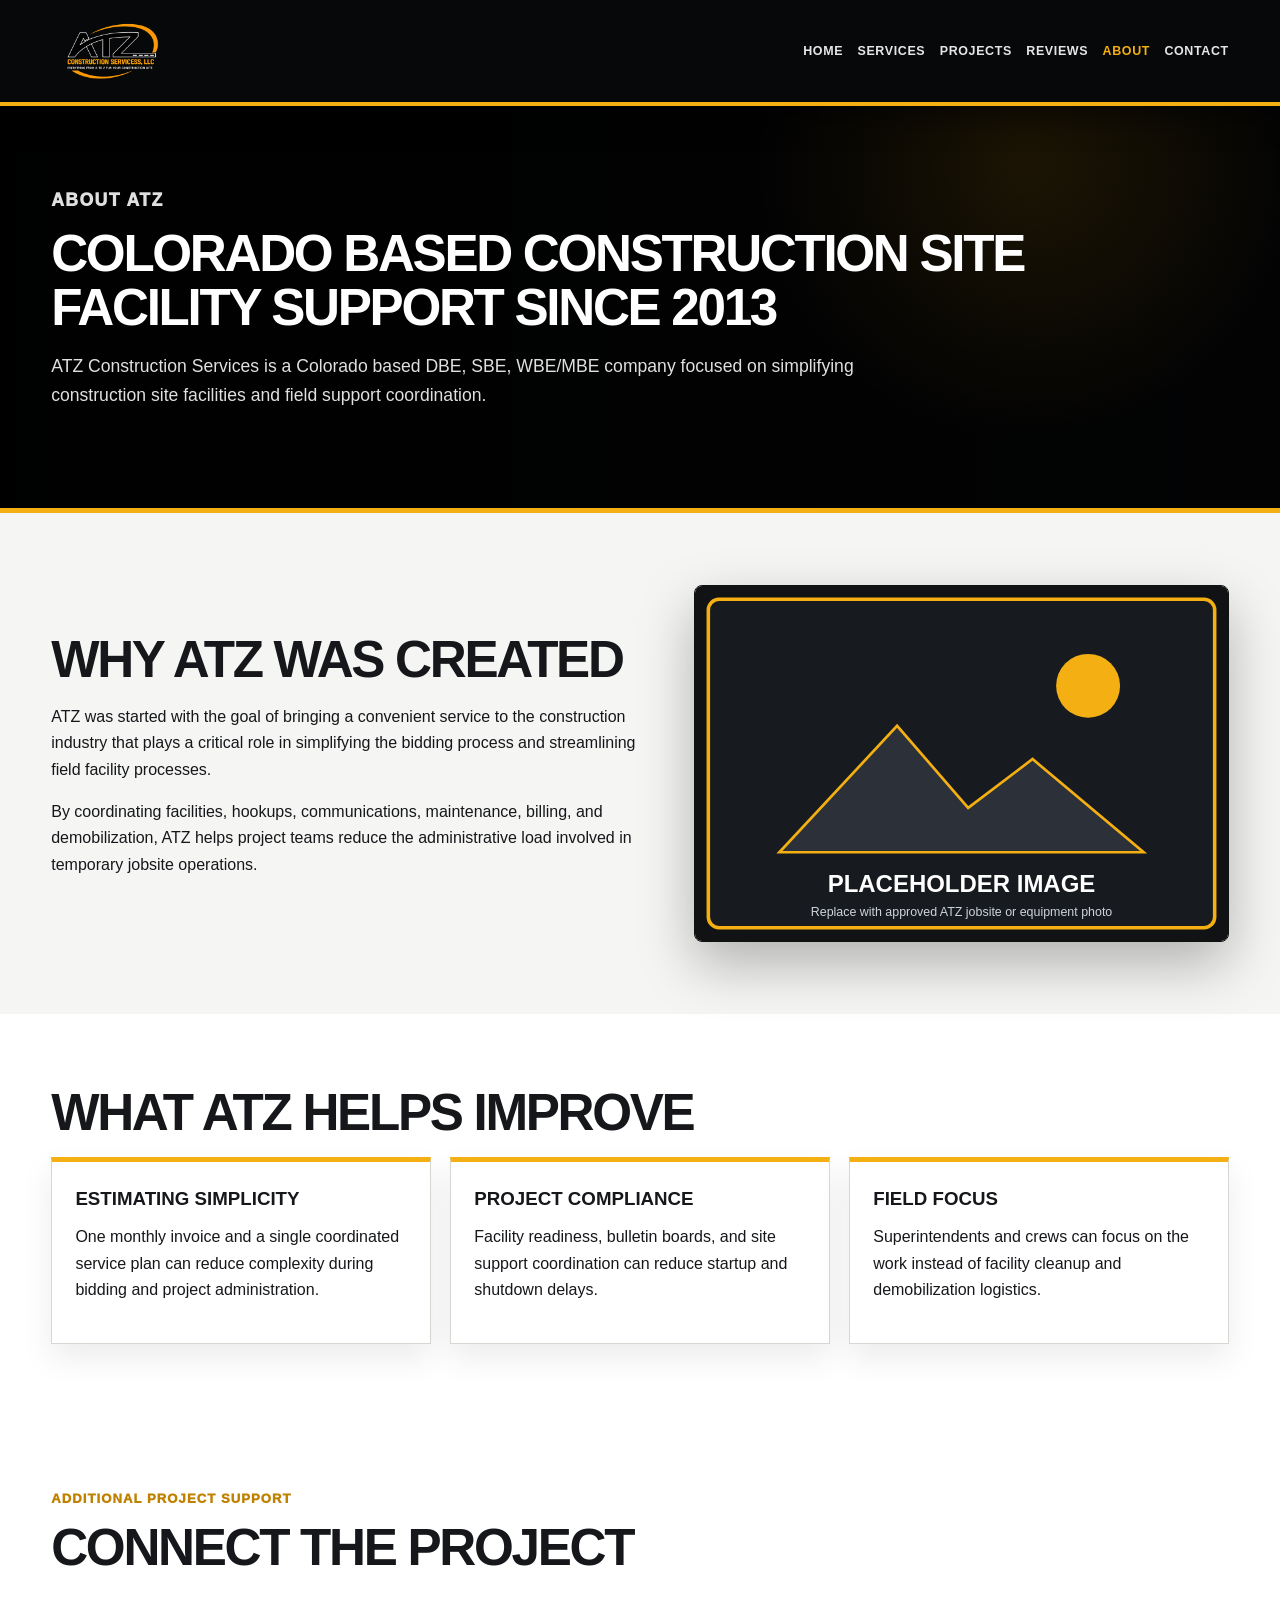
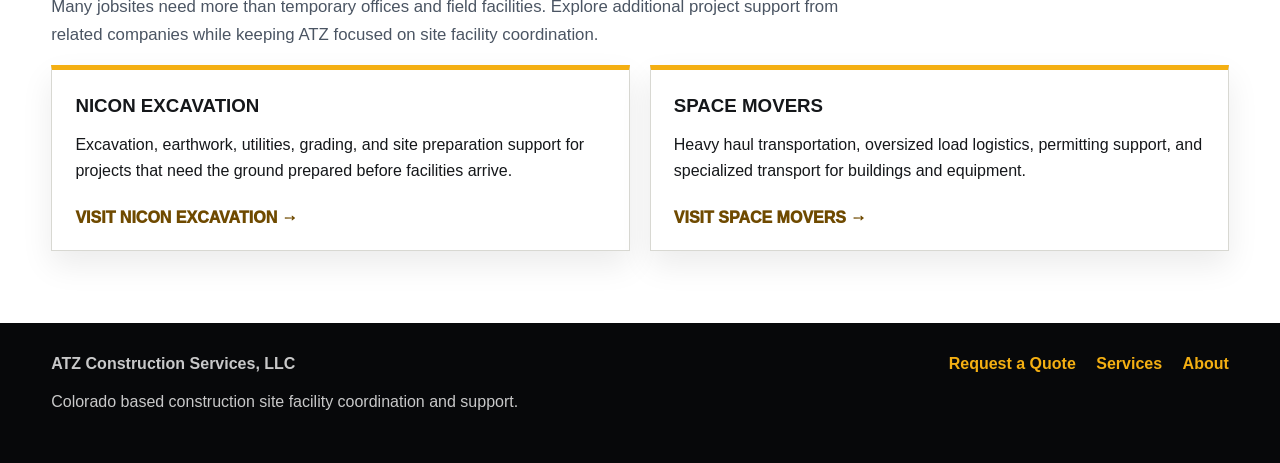
==== atz-about.html @ f984557d "Add files via upload" ====
<!DOCTYPE html>
<html lang="en">
<head>
  <meta charset="UTF-8">
  <meta name="viewport" content="width=device-width, initial-scale=1.0">
  <title>About ATZ Construction Services | Colorado DBE SBE WBE/MBE Company</title>
  <meta name="description" content="Learn about ATZ Construction Services, a Colorado based DBE, SBE, WBE/MBE company providing construction site facility coordination since 2013.">
  <meta name="robots" content="index, follow">
  <meta name="theme-color" content="#07080a">
  <link rel="stylesheet" href="css/styles.css">
</head>
<body>
<a class="skip-link" href="#main-content">Skip to main content</a>

<header class="site-header" role="banner">
  <a class="logo-link" href="atz.html" aria-label="ATZ Construction Services home">
    <img class="header-logo" src="assets/atz-logo.png" alt="ATZ Construction Services logo">
  </a>
  <button class="menu-toggle" type="button" aria-label="Open navigation menu" aria-controls="primary-navigation" aria-expanded="false">☰</button>
  <nav id="primary-navigation" class="main-nav" aria-label="ATZ Construction Services primary navigation">
        <a href="atz.html">Home</a>
        <a href="atz-services.html">Services</a>
        <a href="atz-projects.html">Projects</a>
        <a href="atz-reviews.html">Reviews</a>
        <a href="atz-about.html" aria-current="page">About</a>
        <a href="atz-contact.html">Contact</a>
  </nav>
</header>

<main id="main-content" tabindex="-1">

<section class="page-hero" aria-labelledby="about-heading">
  <div class="section-inner">
    <p class="eyebrow">About ATZ</p>
    <h1 id="about-heading">Colorado Based Construction Site Facility Support Since 2013</h1>
    <p>ATZ Construction Services is a Colorado based DBE, SBE, WBE/MBE company focused on simplifying construction site facilities and field support coordination.</p>
  </div>
</section>
<section class="split-section">
  <div class="split-copy">
    <h2>Why ATZ Was Created</h2>
    <p>ATZ was started with the goal of bringing a convenient service to the construction industry that plays a critical role in simplifying the bidding process and streamlining field facility processes.</p>
    <p>By coordinating facilities, hookups, communications, maintenance, billing, and demobilization, ATZ helps project teams reduce the administrative load involved in temporary jobsite operations.</p>
  </div>
  <div class="image-panel"><img src="assets/placeholder-image.svg" alt="Placeholder for future ATZ team or jobsite photo."></div>
</section>
<section class="value-section">
  <div class="section-inner">
    <h2>What ATZ Helps Improve</h2>
    <div class="value-grid">
      <article class="value-card"><h3>Estimating Simplicity</h3><p>One monthly invoice and a single coordinated service plan can reduce complexity during bidding and project administration.</p></article>
      <article class="value-card"><h3>Project Compliance</h3><p>Facility readiness, bulletin boards, and site support coordination can reduce startup and shutdown delays.</p></article>
      <article class="value-card"><h3>Field Focus</h3><p>Superintendents and crews can focus on the work instead of facility cleanup and demobilization logistics.</p></article>
    </div>
  </div>
</section>

<section class="connect-project" aria-labelledby="connect-project-heading">
  <div class="section-inner">
    <p class="eyebrow dark">Additional Project Support</p>
    <h2 id="connect-project-heading">Connect the Project</h2>
    <p class="section-lead">Many jobsites need more than temporary offices and field facilities. Explore additional project support from related companies while keeping ATZ focused on site facility coordination.</p>

    <div class="connect-grid">
      <article class="connect-card">
        <h3>Nicon Excavation</h3>
        <p>Excavation, earthwork, utilities, grading, and site preparation support for projects that need the ground prepared before facilities arrive.</p>
        <a href="https://www.niconexc.com/" target="_blank" rel="noopener noreferrer">Visit Nicon Excavation →</a>
      </article>

      <article class="connect-card">
        <h3>Space Movers</h3>
        <p>Heavy haul transportation, oversized load logistics, permitting support, and specialized transport for buildings and equipment.</p>
        <a href="https://spacemoverstrucking.com/" target="_blank" rel="noopener noreferrer">Visit Space Movers →</a>
      </article>
    </div>
  </div>
</section>


</main>

<footer class="footer" role="contentinfo">
  <div class="footer-inner">
    <div>
      <strong>ATZ Construction Services, LLC</strong>
      <p>Colorado based construction site facility coordination and support.</p>
    </div>
    <div class="footer-links">
      <a href="atz-contact.html">Request a Quote</a>
      <a href="atz-services.html">Services</a>
      <a href="atz-about.html">About</a>
    </div>
  </div>
</footer>

<script src="js/main.js"></script>
</body>
</html>
---- css/styles.css ----
:root{--black:#07080a;--charcoal:#111418;--charcoal2:#1b2028;--white:#fff;--paper:#f5f5f3;--gold:#f4af12;--goldDark:#bf8200;--text:#15171a;--muted:#4b5563;--line:#d8d8d2;--focus:#00d9ff;--shadow:0 22px 55px rgba(0,0,0,.28)}
*{box-sizing:border-box}html{scroll-behavior:smooth}body{margin:0;font-family:Arial,Helvetica,sans-serif;background:var(--paper);color:var(--text)}a{color:inherit;text-decoration:none}img{display:block;max-width:100%}p{line-height:1.65}.skip-link{position:absolute;top:-120px;left:1rem;z-index:9999;background:var(--focus);color:#001014;padding:.85rem 1rem;border-radius:4px;font-weight:900}.skip-link:focus{top:1rem}a:focus-visible,button:focus-visible,input:focus-visible,textarea:focus-visible{outline:4px solid var(--focus);outline-offset:4px}
.site-header{position:sticky;top:0;z-index:100;min-height:96px;padding:.75rem 4vw;display:flex;align-items:center;justify-content:space-between;background:var(--black);border-bottom:4px solid var(--gold);box-shadow:0 12px 28px rgba(0,0,0,.45)}.logo-link{display:flex;align-items:center;min-width:280px}.header-logo{width:auto;max-width:360px;max-height:78px;object-fit:contain}.main-nav{display:flex;align-items:center;gap:.9rem;color:white;font-size:.78rem;font-weight:900;text-transform:uppercase;letter-spacing:.05em}.main-nav a{color:rgba(255,255,255,.9);min-height:44px;display:inline-flex;align-items:center}.main-nav a:hover,.main-nav a[aria-current=page]{color:var(--gold)}.menu-toggle{display:none;min-width:48px;min-height:48px;border:2px solid rgba(255,255,255,.35);border-radius:4px;background:transparent;color:white;font-size:2rem;cursor:pointer}
.hero{position:relative;padding:4.25rem 0;color:white;overflow:hidden;background:linear-gradient(135deg,var(--black),var(--charcoal2));border-bottom:5px solid var(--gold)}.hero::after{content:"";position:absolute;inset:0;background:radial-gradient(circle at 26% 18%,rgba(244,175,18,.22),transparent 28%),radial-gradient(circle at 84% 85%,rgba(244,175,18,.18),transparent 24%);pointer-events:none}.hero-content{position:relative;z-index:2;width:min(1180px,92vw);margin:0 auto;display:grid;grid-template-columns:1fr .88fr;gap:3rem;align-items:center;text-align:left}.hero-logo{width:min(440px,100%);margin-bottom:1rem;filter:drop-shadow(0 18px 20px rgba(0,0,0,.55))}.hero-image-panel{overflow:hidden;border:1px solid rgba(255,255,255,.22);border-top:5px solid var(--gold);border-radius:10px;box-shadow:var(--shadow);background:#111}.hero-image-panel img{width:100%;height:100%;min-height:390px;object-fit:cover}.eyebrow{margin:0 0 .75rem;color:var(--gold);font-weight:950;letter-spacing:.08em;text-transform:uppercase;font-size:.82rem}.eyebrow.dark{color:var(--goldDark)}h1,h2,h3{line-height:1.05}.hero h1{max-width:740px;margin:0;font-size:clamp(2.45rem,5.3vw,5.4rem);text-transform:uppercase;letter-spacing:-.065em}.hero-text{max-width:720px;color:rgba(255,255,255,.92);font-size:clamp(1.02rem,1.3vw,1.18rem);font-weight:700}.button-row,.center-action{display:flex;gap:1rem;flex-wrap:wrap;margin-top:1.4rem}.center-action{justify-content:center}.btn{min-height:48px;padding:.9rem 1.25rem;display:inline-flex;align-items:center;justify-content:center;border-radius:4px;font-size:.82rem;font-weight:950;text-transform:uppercase;letter-spacing:.04em}.btn-gold{background:var(--gold);color:#111}.btn-dark{background:var(--black);color:white}.btn-outline{border:2px solid white;color:white}
.section-inner,.split-section{width:min(1180px,92vw);margin:0 auto}.value-section,.services-preview,.content-section,.connect-project{padding:4.5rem 0;background:var(--white)}.value-section h2,.services-preview h2,.split-copy h2,.page-hero h1,.connect-project h2{margin:0 0 1.1rem;font-size:clamp(2rem,4vw,4.2rem);text-transform:uppercase;letter-spacing:-.045em}.section-lead{max-width:820px;color:var(--muted);font-size:1.05rem}.value-grid,.card-grid,.service-detail-grid,.gallery-grid,.testimonial-grid,.connect-grid{display:grid;gap:1.2rem}.value-grid,.card-grid,.gallery-grid,.testimonial-grid{grid-template-columns:repeat(3,1fr)}.service-detail-grid,.connect-grid{grid-template-columns:repeat(2,1fr)}.value-card,.card,.service-detail,.gallery-card,.testimonial,.connect-card{padding:1.45rem;border:1px solid var(--line);border-top:5px solid var(--gold);background:#fff;box-shadow:0 14px 30px rgba(0,0,0,.08)}.value-card span{color:var(--goldDark);font-size:2.2rem;font-weight:950}.value-card h3,.card h3,.service-detail h2,.gallery-card h2,.connect-card h3{margin:.2rem 0 .5rem;text-transform:uppercase}.connect-card a{display:inline-block;margin-top:.5rem;color:#6f4a00;font-weight:950;text-transform:uppercase}.connect-card a:hover{text-decoration:underline}.split-section{padding:4.5rem 0;display:grid;grid-template-columns:1fr .9fr;gap:3rem;align-items:center}.image-panel{overflow:hidden;border-radius:8px;border:1px solid #111;box-shadow:var(--shadow)}.image-panel img{width:100%;height:100%;min-height:340px;object-fit:cover}
.page-hero{padding:5rem 0;color:white;background:linear-gradient(90deg,rgba(0,0,0,.94),rgba(0,0,0,.62)),radial-gradient(circle at 80% 15%,rgba(244,175,18,.34),transparent 25%),var(--black);border-bottom:5px solid var(--gold)}.page-hero p{max-width:820px;color:rgba(255,255,255,.88);font-size:1.1rem}.narrow{max-width:850px}.cta-band{padding:4rem 5vw;text-align:center;color:white;background:linear-gradient(135deg,var(--black),var(--charcoal2));border-top:5px solid var(--gold)}.cta-band h2{margin:0 0 .5rem;font-size:clamp(2rem,4vw,4rem);text-transform:uppercase;letter-spacing:-.05em}.cta-band p{max-width:760px;margin:0 auto 1rem;color:rgba(255,255,255,.82)}.gallery-card img{width:100%;aspect-ratio:4/3;object-fit:cover}.testimonial p{font-size:1.1rem;font-weight:700}
.quote-form{padding:2rem;background:white;border:1px solid var(--line);border-top:6px solid var(--gold);box-shadow:0 14px 30px rgba(0,0,0,.08)}.form-grid{display:grid;grid-template-columns:repeat(2,1fr);gap:1rem}.form-field{display:grid;gap:.35rem;margin-bottom:1rem}label,legend{font-weight:900}input,textarea{width:100%;min-height:46px;padding:.75rem;border:2px solid #aeb4bd;border-radius:4px;font:inherit}fieldset{margin:1rem 0;padding:1rem;display:grid;gap:.65rem;border:2px solid #aeb4bd}.form-note{color:var(--muted);font-size:.92rem}.footer{padding:2rem 4vw;color:rgba(255,255,255,.78);background:var(--black)}.footer-inner{width:min(1180px,92vw);margin:0 auto;display:flex;justify-content:space-between;gap:2rem}.footer a{display:inline-block;margin-left:1rem;color:var(--gold);font-weight:900}
@media(max-width:950px){.site-header{min-height:84px}.header-logo{max-width:260px;max-height:62px}.menu-toggle{display:block}.main-nav{position:absolute;top:84px;left:0;right:0;display:none;flex-direction:column;align-items:stretch;gap:0;background:var(--black);border-bottom:4px solid var(--gold)}.main-nav.open{display:flex}.main-nav a{padding:1rem 5vw;border-top:1px solid rgba(255,255,255,.12)}.hero{padding:3.25rem 0}.hero-content{grid-template-columns:1fr;gap:2rem}.hero-image-panel img{min-height:320px}.value-grid,.card-grid,.service-detail-grid,.gallery-grid,.testimonial-grid,.split-section,.form-grid,.connect-grid{grid-template-columns:1fr}.footer-inner{flex-direction:column}.footer a{margin-left:0;margin-right:1rem}}@media(max-width:540px){.logo-link{min-width:0}.header-logo{max-width:215px}.hero{padding:2.5rem 0}.hero h1{font-size:2.55rem}.hero-image-panel img{min-height:240px}.btn{width:100%}}@media(prefers-reduced-motion:reduce){html{scroll-behavior:auto}*,*::before,*::after{animation-duration:.001ms!important;transition-duration:.001ms!important}}
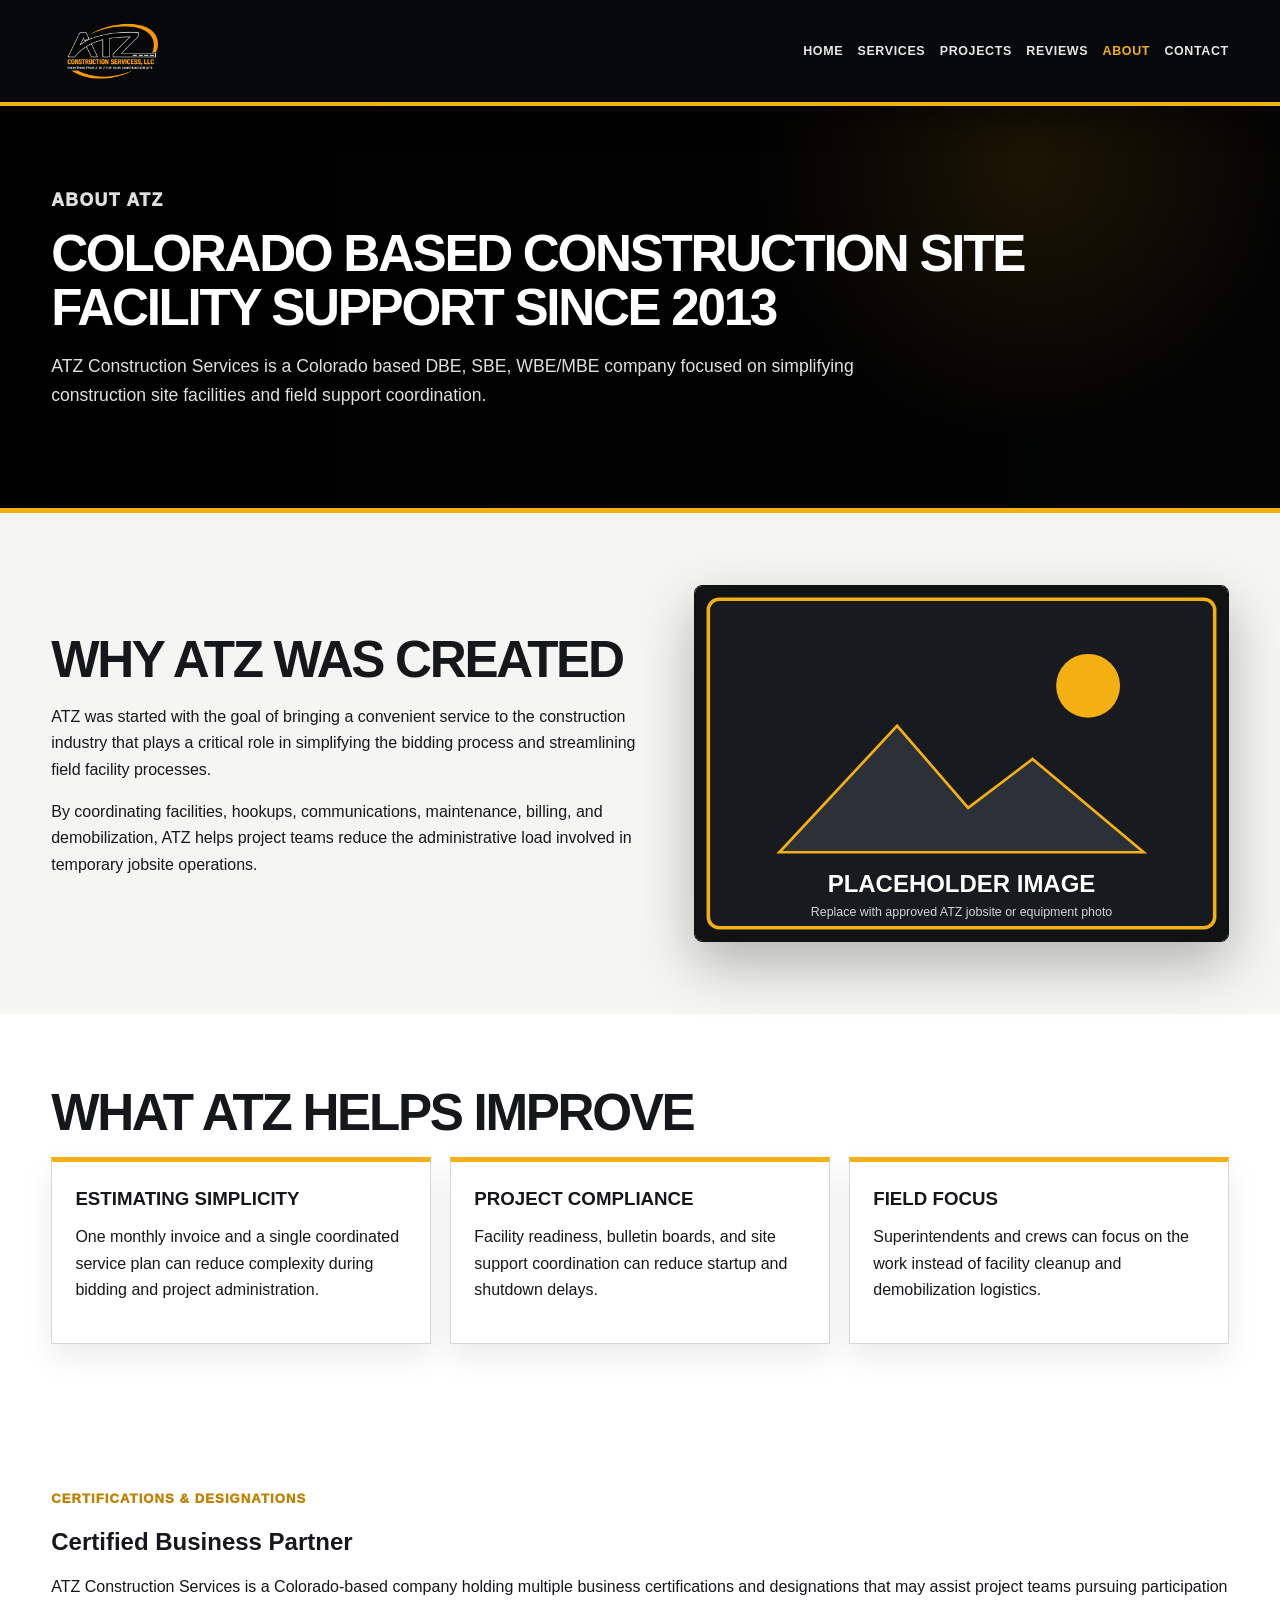
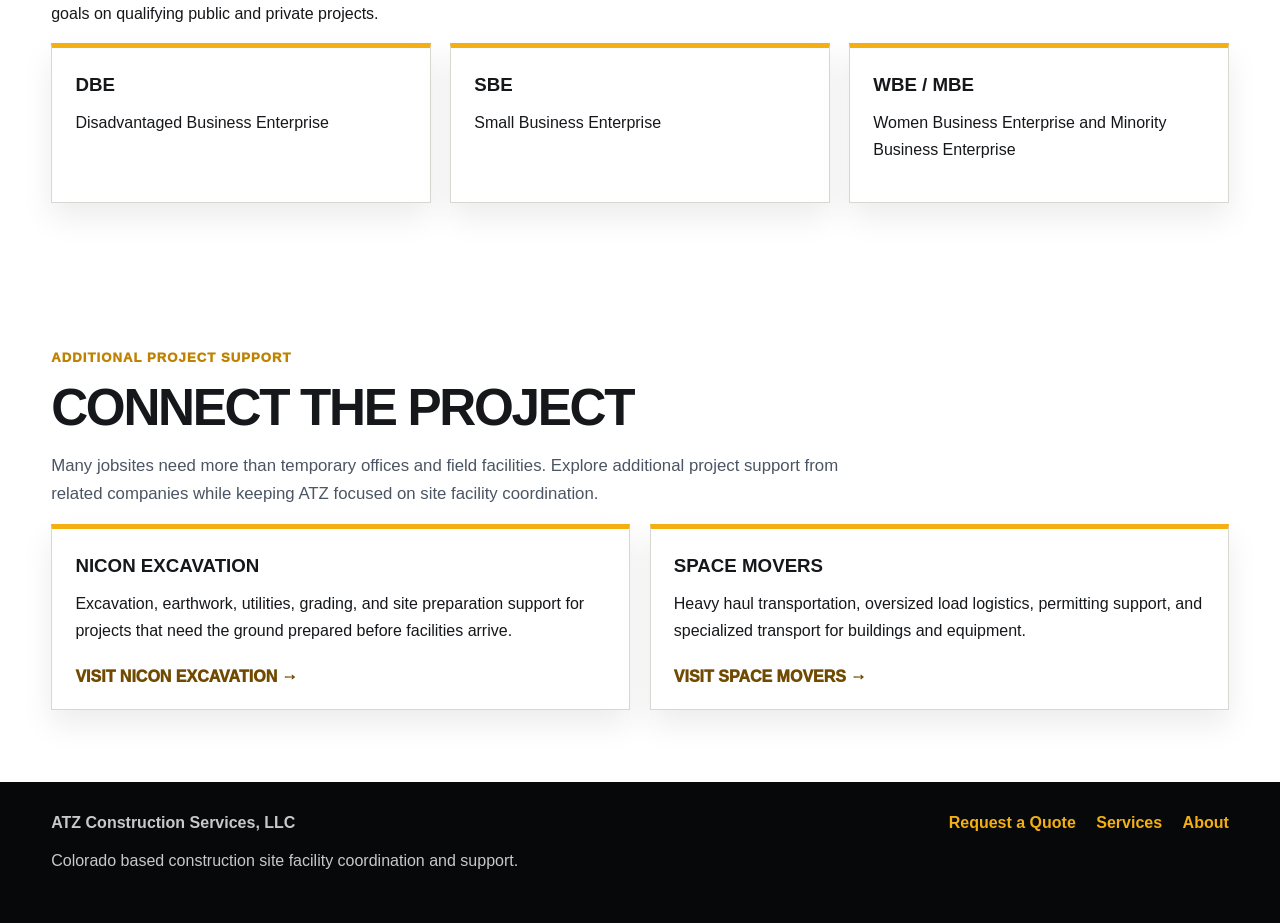
==== commit 1a6f7fcf: "Update atz-about.html" ====
--- a/atz-about.html
+++ b/atz-about.html
@@ -18,7 +18,7 @@
   </a>
   <button class="menu-toggle" type="button" aria-label="Open navigation menu" aria-controls="primary-navigation" aria-expanded="false">☰</button>
   <nav id="primary-navigation" class="main-nav" aria-label="ATZ Construction Services primary navigation">
-        <a href="atz.html">Home</a>
+        <a href="index.html">Home</a>
         <a href="atz-services.html">Services</a>
         <a href="atz-projects.html">Projects</a>
         <a href="atz-reviews.html">Reviews</a>
@@ -54,7 +54,45 @@
     </div>
   </div>
 </section>
-
+<section class="content-section"
+         aria-labelledby="certifications-heading">
+    <div class="section-inner">
+        <p class="eyebrow dark">
+            Certifications & Designations
+        </p>
+        <h2 id="certifications-heading">
+            Certified Business Partner
+        </h2>
+        <p>
+            ATZ Construction Services is a Colorado-based company
+            holding multiple business certifications and designations
+            that may assist project teams pursuing participation goals
+            on qualifying public and private projects.
+        </p>
+        <div class="value-grid">
+            <article class="value-card">
+                <h3>DBE</h3>
+                <p>
+                    Disadvantaged Business Enterprise
+                </p>
+            </article>
+            <article class="value-card">
+                <h3>SBE</h3>
+                <p>
+                    Small Business Enterprise
+                </p>
+            </article>
+            <article class="value-card">
+                <h3>WBE / MBE</h3>
+                <p>
+                    Women Business Enterprise and
+                    Minority Business Enterprise
+                </p>
+            </article>
+        </div>
+    </div>
+</section>
+  
 <section class="connect-project" aria-labelledby="connect-project-heading">
   <div class="section-inner">
     <p class="eyebrow dark">Additional Project Support</p>
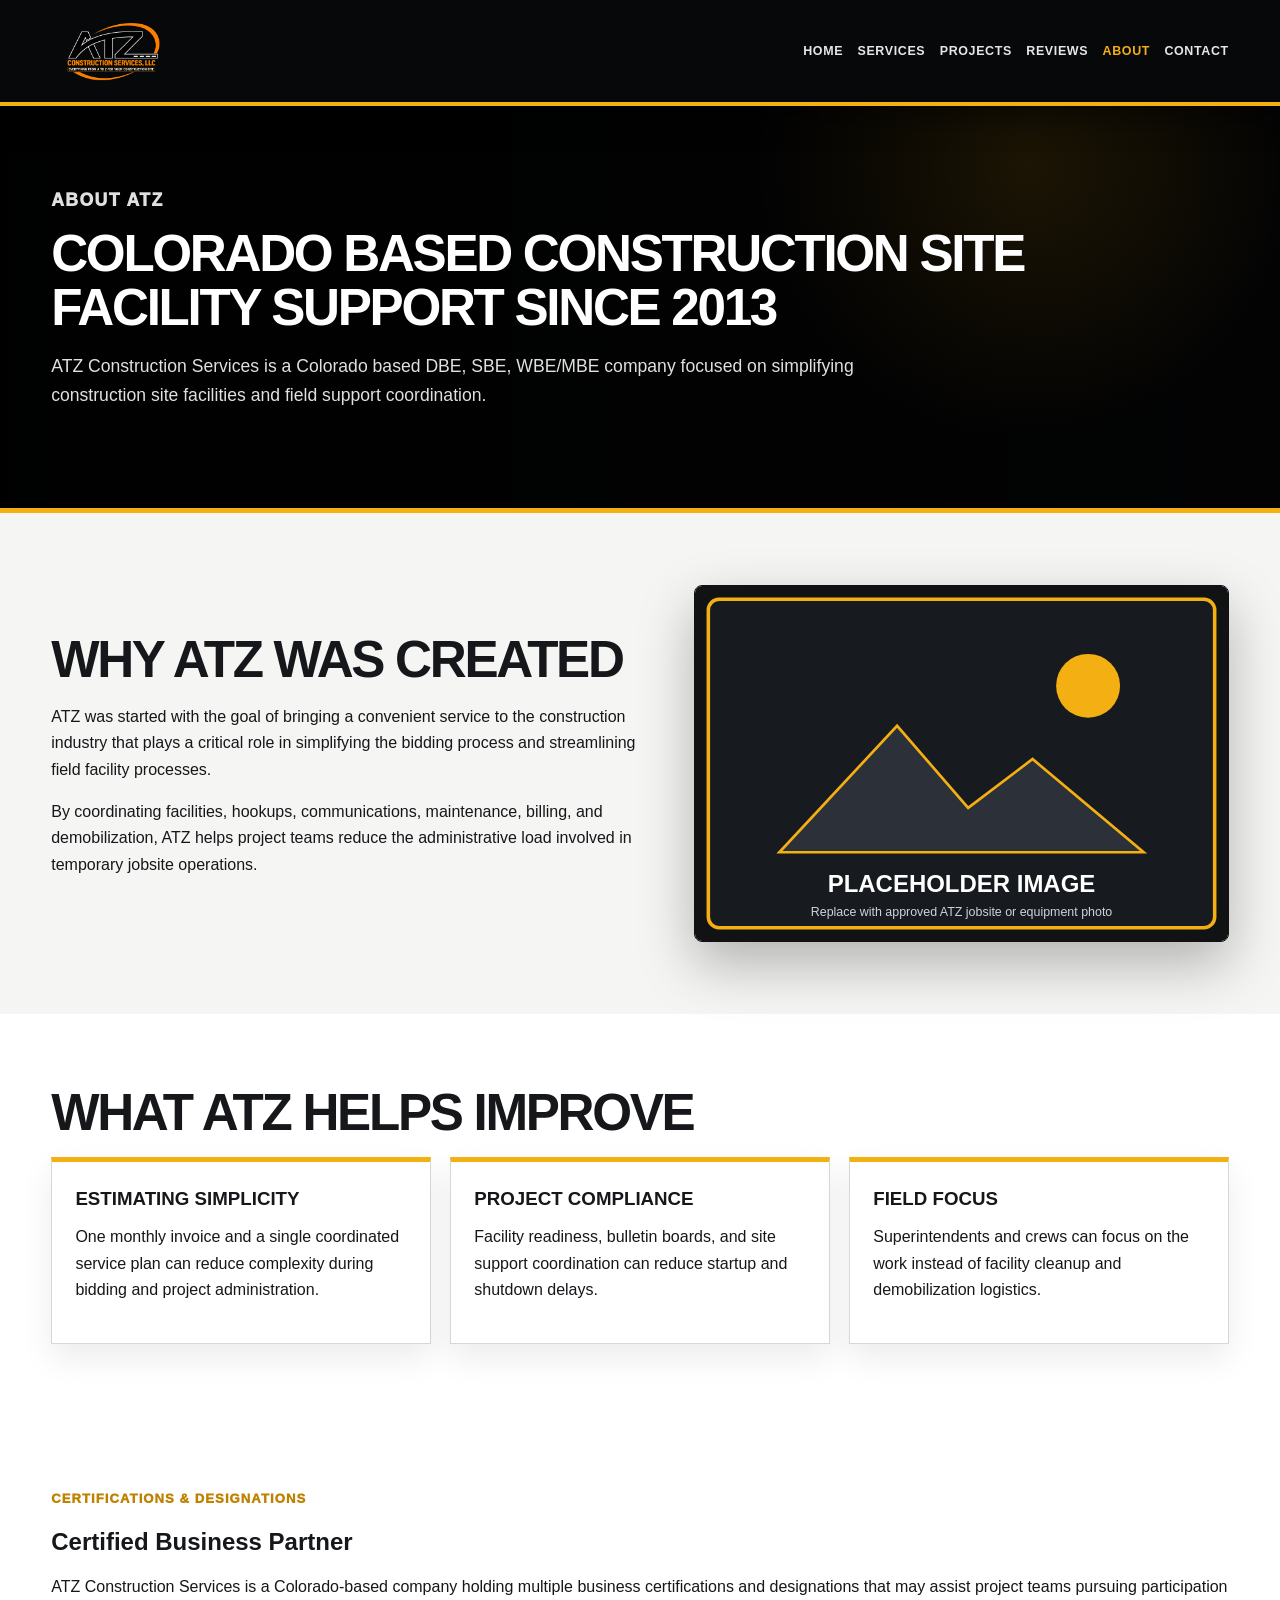
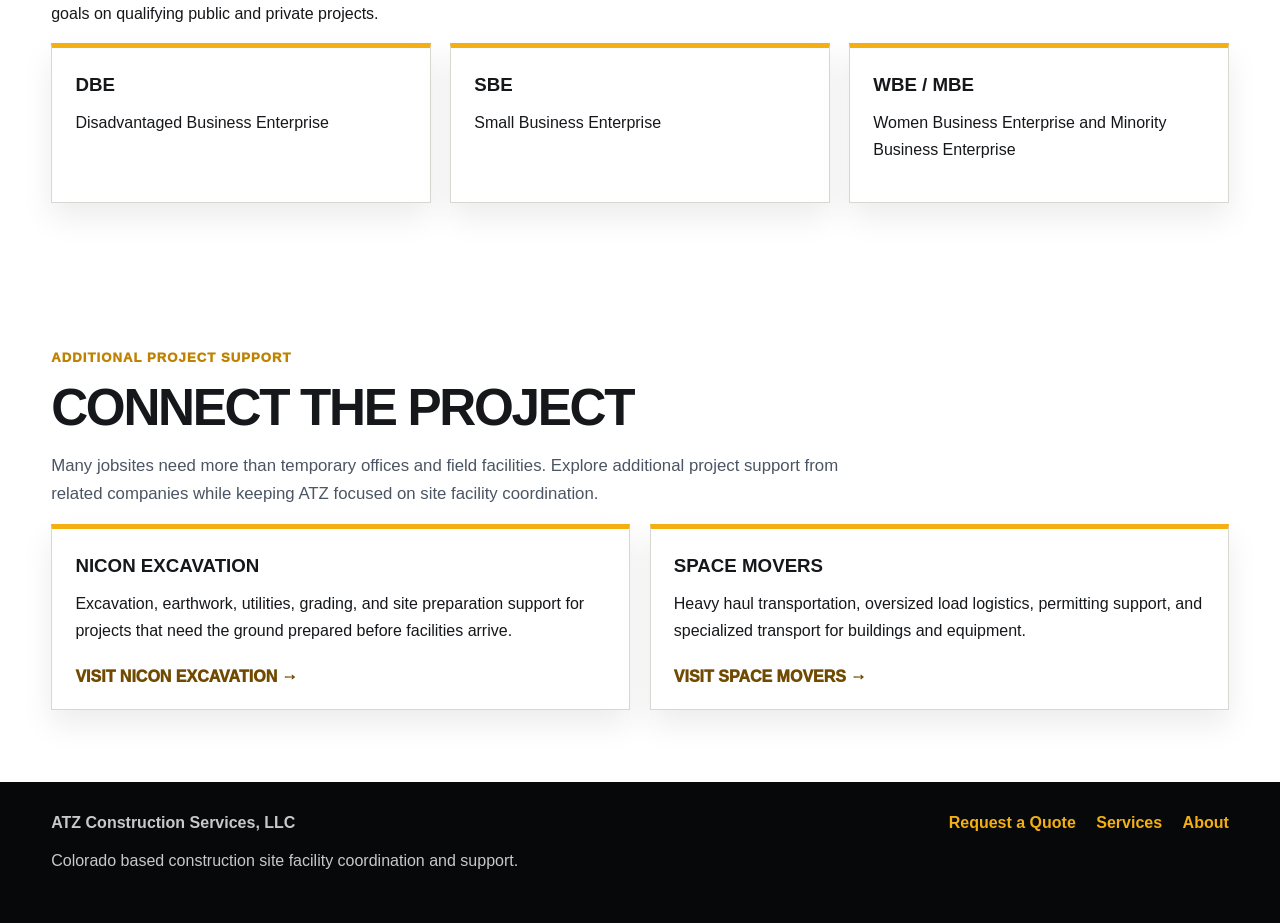
==== commit feb0a53e: "Update atz-about.html" ====
--- a/atz-about.html
+++ b/atz-about.html
@@ -13,7 +13,7 @@
 <a class="skip-link" href="#main-content">Skip to main content</a>
 
 <header class="site-header" role="banner">
-  <a class="logo-link" href="atz.html" aria-label="ATZ Construction Services home">
+  <a class="logo-link" href="index.html" aria-label="ATZ Construction Services home">
     <img class="header-logo" src="assets/atz-logo.png" alt="ATZ Construction Services logo">
   </a>
   <button class="menu-toggle" type="button" aria-label="Open navigation menu" aria-controls="primary-navigation" aria-expanded="false">☰</button>
@@ -63,31 +63,22 @@
         <h2 id="certifications-heading">
             Certified Business Partner
         </h2>
-        <p>
-            ATZ Construction Services is a Colorado-based company
+        <p>ATZ Construction Services is a Colorado-based company
             holding multiple business certifications and designations
             that may assist project teams pursuing participation goals
-            on qualifying public and private projects.
-        </p>
+            on qualifying public and private projects. </p>
         <div class="value-grid">
             <article class="value-card">
                 <h3>DBE</h3>
-                <p>
-                    Disadvantaged Business Enterprise
-                </p>
+                <p>Disadvantaged Business Enterprise</p>
             </article>
             <article class="value-card">
                 <h3>SBE</h3>
-                <p>
-                    Small Business Enterprise
-                </p>
+                <p>Small Business Enterprise</p>
             </article>
             <article class="value-card">
                 <h3>WBE / MBE</h3>
-                <p>
-                    Women Business Enterprise and
-                    Minority Business Enterprise
-                </p>
+                <p>Women Business Enterprise and Minority Business Enterprise </p>
             </article>
         </div>
     </div>
--- a/css/styles.css
+++ b/css/styles.css
@@ -1,9 +1,647 @@
-
-:root{--black:#07080a;--charcoal:#111418;--charcoal2:#1b2028;--white:#fff;--paper:#f5f5f3;--gold:#f4af12;--goldDark:#bf8200;--text:#15171a;--muted:#4b5563;--line:#d8d8d2;--focus:#00d9ff;--shadow:0 22px 55px rgba(0,0,0,.28)}
-*{box-sizing:border-box}html{scroll-behavior:smooth}body{margin:0;font-family:Arial,Helvetica,sans-serif;background:var(--paper);color:var(--text)}a{color:inherit;text-decoration:none}img{display:block;max-width:100%}p{line-height:1.65}.skip-link{position:absolute;top:-120px;left:1rem;z-index:9999;background:var(--focus);color:#001014;padding:.85rem 1rem;border-radius:4px;font-weight:900}.skip-link:focus{top:1rem}a:focus-visible,button:focus-visible,input:focus-visible,textarea:focus-visible{outline:4px solid var(--focus);outline-offset:4px}
-.site-header{position:sticky;top:0;z-index:100;min-height:96px;padding:.75rem 4vw;display:flex;align-items:center;justify-content:space-between;background:var(--black);border-bottom:4px solid var(--gold);box-shadow:0 12px 28px rgba(0,0,0,.45)}.logo-link{display:flex;align-items:center;min-width:280px}.header-logo{width:auto;max-width:360px;max-height:78px;object-fit:contain}.main-nav{display:flex;align-items:center;gap:.9rem;color:white;font-size:.78rem;font-weight:900;text-transform:uppercase;letter-spacing:.05em}.main-nav a{color:rgba(255,255,255,.9);min-height:44px;display:inline-flex;align-items:center}.main-nav a:hover,.main-nav a[aria-current=page]{color:var(--gold)}.menu-toggle{display:none;min-width:48px;min-height:48px;border:2px solid rgba(255,255,255,.35);border-radius:4px;background:transparent;color:white;font-size:2rem;cursor:pointer}
-.hero{position:relative;padding:4.25rem 0;color:white;overflow:hidden;background:linear-gradient(135deg,var(--black),var(--charcoal2));border-bottom:5px solid var(--gold)}.hero::after{content:"";position:absolute;inset:0;background:radial-gradient(circle at 26% 18%,rgba(244,175,18,.22),transparent 28%),radial-gradient(circle at 84% 85%,rgba(244,175,18,.18),transparent 24%);pointer-events:none}.hero-content{position:relative;z-index:2;width:min(1180px,92vw);margin:0 auto;display:grid;grid-template-columns:1fr .88fr;gap:3rem;align-items:center;text-align:left}.hero-logo{width:min(440px,100%);margin-bottom:1rem;filter:drop-shadow(0 18px 20px rgba(0,0,0,.55))}.hero-image-panel{overflow:hidden;border:1px solid rgba(255,255,255,.22);border-top:5px solid var(--gold);border-radius:10px;box-shadow:var(--shadow);background:#111}.hero-image-panel img{width:100%;height:100%;min-height:390px;object-fit:cover}.eyebrow{margin:0 0 .75rem;color:var(--gold);font-weight:950;letter-spacing:.08em;text-transform:uppercase;font-size:.82rem}.eyebrow.dark{color:var(--goldDark)}h1,h2,h3{line-height:1.05}.hero h1{max-width:740px;margin:0;font-size:clamp(2.45rem,5.3vw,5.4rem);text-transform:uppercase;letter-spacing:-.065em}.hero-text{max-width:720px;color:rgba(255,255,255,.92);font-size:clamp(1.02rem,1.3vw,1.18rem);font-weight:700}.button-row,.center-action{display:flex;gap:1rem;flex-wrap:wrap;margin-top:1.4rem}.center-action{justify-content:center}.btn{min-height:48px;padding:.9rem 1.25rem;display:inline-flex;align-items:center;justify-content:center;border-radius:4px;font-size:.82rem;font-weight:950;text-transform:uppercase;letter-spacing:.04em}.btn-gold{background:var(--gold);color:#111}.btn-dark{background:var(--black);color:white}.btn-outline{border:2px solid white;color:white}
-.section-inner,.split-section{width:min(1180px,92vw);margin:0 auto}.value-section,.services-preview,.content-section,.connect-project{padding:4.5rem 0;background:var(--white)}.value-section h2,.services-preview h2,.split-copy h2,.page-hero h1,.connect-project h2{margin:0 0 1.1rem;font-size:clamp(2rem,4vw,4.2rem);text-transform:uppercase;letter-spacing:-.045em}.section-lead{max-width:820px;color:var(--muted);font-size:1.05rem}.value-grid,.card-grid,.service-detail-grid,.gallery-grid,.testimonial-grid,.connect-grid{display:grid;gap:1.2rem}.value-grid,.card-grid,.gallery-grid,.testimonial-grid{grid-template-columns:repeat(3,1fr)}.service-detail-grid,.connect-grid{grid-template-columns:repeat(2,1fr)}.value-card,.card,.service-detail,.gallery-card,.testimonial,.connect-card{padding:1.45rem;border:1px solid var(--line);border-top:5px solid var(--gold);background:#fff;box-shadow:0 14px 30px rgba(0,0,0,.08)}.value-card span{color:var(--goldDark);font-size:2.2rem;font-weight:950}.value-card h3,.card h3,.service-detail h2,.gallery-card h2,.connect-card h3{margin:.2rem 0 .5rem;text-transform:uppercase}.connect-card a{display:inline-block;margin-top:.5rem;color:#6f4a00;font-weight:950;text-transform:uppercase}.connect-card a:hover{text-decoration:underline}.split-section{padding:4.5rem 0;display:grid;grid-template-columns:1fr .9fr;gap:3rem;align-items:center}.image-panel{overflow:hidden;border-radius:8px;border:1px solid #111;box-shadow:var(--shadow)}.image-panel img{width:100%;height:100%;min-height:340px;object-fit:cover}
-.page-hero{padding:5rem 0;color:white;background:linear-gradient(90deg,rgba(0,0,0,.94),rgba(0,0,0,.62)),radial-gradient(circle at 80% 15%,rgba(244,175,18,.34),transparent 25%),var(--black);border-bottom:5px solid var(--gold)}.page-hero p{max-width:820px;color:rgba(255,255,255,.88);font-size:1.1rem}.narrow{max-width:850px}.cta-band{padding:4rem 5vw;text-align:center;color:white;background:linear-gradient(135deg,var(--black),var(--charcoal2));border-top:5px solid var(--gold)}.cta-band h2{margin:0 0 .5rem;font-size:clamp(2rem,4vw,4rem);text-transform:uppercase;letter-spacing:-.05em}.cta-band p{max-width:760px;margin:0 auto 1rem;color:rgba(255,255,255,.82)}.gallery-card img{width:100%;aspect-ratio:4/3;object-fit:cover}.testimonial p{font-size:1.1rem;font-weight:700}
-.quote-form{padding:2rem;background:white;border:1px solid var(--line);border-top:6px solid var(--gold);box-shadow:0 14px 30px rgba(0,0,0,.08)}.form-grid{display:grid;grid-template-columns:repeat(2,1fr);gap:1rem}.form-field{display:grid;gap:.35rem;margin-bottom:1rem}label,legend{font-weight:900}input,textarea{width:100%;min-height:46px;padding:.75rem;border:2px solid #aeb4bd;border-radius:4px;font:inherit}fieldset{margin:1rem 0;padding:1rem;display:grid;gap:.65rem;border:2px solid #aeb4bd}.form-note{color:var(--muted);font-size:.92rem}.footer{padding:2rem 4vw;color:rgba(255,255,255,.78);background:var(--black)}.footer-inner{width:min(1180px,92vw);margin:0 auto;display:flex;justify-content:space-between;gap:2rem}.footer a{display:inline-block;margin-left:1rem;color:var(--gold);font-weight:900}
-@media(max-width:950px){.site-header{min-height:84px}.header-logo{max-width:260px;max-height:62px}.menu-toggle{display:block}.main-nav{position:absolute;top:84px;left:0;right:0;display:none;flex-direction:column;align-items:stretch;gap:0;background:var(--black);border-bottom:4px solid var(--gold)}.main-nav.open{display:flex}.main-nav a{padding:1rem 5vw;border-top:1px solid rgba(255,255,255,.12)}.hero{padding:3.25rem 0}.hero-content{grid-template-columns:1fr;gap:2rem}.hero-image-panel img{min-height:320px}.value-grid,.card-grid,.service-detail-grid,.gallery-grid,.testimonial-grid,.split-section,.form-grid,.connect-grid{grid-template-columns:1fr}.footer-inner{flex-direction:column}.footer a{margin-left:0;margin-right:1rem}}@media(max-width:540px){.logo-link{min-width:0}.header-logo{max-width:215px}.hero{padding:2.5rem 0}.hero h1{font-size:2.55rem}.hero-image-panel img{min-height:240px}.btn{width:100%}}@media(prefers-reduced-motion:reduce){html{scroll-behavior:auto}*,*::before,*::after{animation-duration:.001ms!important;transition-duration:.001ms!important}}
+:root {
+  --black: #07080a;
+  --charcoal: #111418;
+  --charcoal2: #1b2028;
+  --white: #fff;
+  --paper: #f5f5f3;
+  --gold: #f4af12;
+  --goldDark: #bf8200;
+  --text: #15171a;
+  --muted: #4b5563;
+  --line: #d8d8d2;
+  --focus: #00d9ff;
+  --shadow: 0 22px 55px rgba(0, 0, 0, 0.28);
+}
+
+/* Global */
+* {
+  box-sizing: border-box;
+}
+
+html {
+  scroll-behavior: smooth;
+}
+
+body {
+  margin: 0;
+  font-family: Arial, Helvetica, sans-serif;
+  background: var(--paper);
+  color: var(--text);
+}
+
+a {
+  color: inherit;
+  text-decoration: none;
+}
+
+img {
+  display: block;
+  max-width: 100%;
+}
+
+p {
+  line-height: 1.65;
+}
+
+.skip-link {
+  position: absolute;
+  top: -120px;
+  left: 1rem;
+  z-index: 9999;
+  background: var(--focus);
+  color: #001014;
+  padding: 0.85rem 1rem;
+  border-radius: 4px;
+  font-weight: 900;
+}
+
+.skip-link:focus {
+  top: 1rem;
+}
+
+a:focus-visible,
+button:focus-visible,
+input:focus-visible,
+textarea:focus-visible {
+  outline: 4px solid var(--focus);
+  outline-offset: 4px;
+}
+
+/* Header */
+.site-header {
+  position: sticky;
+  top: 0;
+  z-index: 100;
+  min-height: 96px;
+  padding: 0.75rem 4vw;
+  display: flex;
+  align-items: center;
+  justify-content: space-between;
+  background: var(--black);
+  border-bottom: 4px solid var(--gold);
+  box-shadow: 0 12px 28px rgba(0, 0, 0, 0.45);
+}
+
+.logo-link {
+  display: flex;
+  align-items: center;
+  min-width: 280px;
+}
+
+.header-logo {
+  width: auto;
+  max-width: 360px;
+  max-height: 78px;
+  object-fit: contain;
+}
+
+.main-nav {
+  display: flex;
+  align-items: center;
+  gap: 0.9rem;
+  color: white;
+  font-size: 0.78rem;
+  font-weight: 900;
+  text-transform: uppercase;
+  letter-spacing: 0.05em;
+}
+
+.main-nav a {
+  min-height: 44px;
+  display: inline-flex;
+  align-items: center;
+  color: rgba(255, 255, 255, 0.9);
+}
+
+.main-nav a:hover,
+.main-nav a[aria-current="page"] {
+  color: var(--gold);
+}
+
+.menu-toggle {
+  display: none;
+  min-width: 48px;
+  min-height: 48px;
+  border: 2px solid rgba(255, 255, 255, 0.35);
+  border-radius: 4px;
+  background: transparent;
+  color: white;
+  font-size: 2rem;
+  cursor: pointer;
+}
+
+/* Hero */
+.hero {
+  position: relative;
+  padding: 4.25rem 0;
+  color: white;
+  overflow: hidden;
+  background: linear-gradient(135deg, var(--black), var(--charcoal2));
+  border-bottom: 5px solid var(--gold);
+}
+
+.hero::after {
+  content: "";
+  position: absolute;
+  inset: 0;
+  background:
+    radial-gradient(circle at 26% 18%, rgba(244, 175, 18, 0.22), transparent 28%),
+    radial-gradient(circle at 84% 85%, rgba(244, 175, 18, 0.18), transparent 24%);
+  pointer-events: none;
+}
+
+.hero-content {
+  position: relative;
+  z-index: 2;
+  width: min(1180px, 92vw);
+  margin: 0 auto;
+  display: grid;
+  grid-template-columns: 1fr 0.88fr;
+  gap: 3rem;
+  align-items: center;
+  text-align: left;
+}
+
+.hero-logo {
+  width: min(440px, 100%);
+  margin-bottom: 1rem;
+  filter: drop-shadow(0 18px 20px rgba(0, 0, 0, 0.55));
+}
+
+.hero-image-panel {
+  overflow: hidden;
+  border: 1px solid rgba(255, 255, 255, 0.22);
+  border-top: 5px solid var(--gold);
+  border-radius: 10px;
+  box-shadow: var(--shadow);
+  background: #111;
+}
+
+.hero-image-panel img {
+  width: 100%;
+  height: 100%;
+  min-height: 390px;
+  object-fit: cover;
+}
+
+.eyebrow {
+  margin: 0 0 0.75rem;
+  color: var(--gold);
+  font-weight: 950;
+  letter-spacing: 0.08em;
+  text-transform: uppercase;
+  font-size: 0.82rem;
+}
+
+.eyebrow.dark {
+  color: var(--goldDark);
+}
+
+h1,
+h2,
+h3 {
+  line-height: 1.05;
+}
+
+.hero h1 {
+  max-width: 740px;
+  margin: 0;
+  font-size: clamp(2.45rem, 5.3vw, 5.4rem);
+  text-transform: uppercase;
+  letter-spacing: -0.065em;
+}
+
+.hero-text {
+  max-width: 720px;
+  color: rgba(255, 255, 255, 0.92);
+  font-size: clamp(1.02rem, 1.3vw, 1.18rem);
+  font-weight: 700;
+}
+
+/* Buttons */
+.button-row,
+.center-action {
+  display: flex;
+  gap: 1rem;
+  flex-wrap: wrap;
+  margin-top: 1.4rem;
+}
+
+.center-action {
+  justify-content: center;
+}
+
+.btn {
+  min-height: 48px;
+  padding: 0.9rem 1.25rem;
+  display: inline-flex;
+  align-items: center;
+  justify-content: center;
+  border-radius: 4px;
+  font-size: 0.82rem;
+  font-weight: 950;
+  text-transform: uppercase;
+  letter-spacing: 0.04em;
+}
+
+.btn-gold {
+  background: var(--gold);
+  color: #111;
+}
+
+.btn-dark {
+  background: var(--black);
+  color: white;
+}
+
+.btn-outline {
+  border: 2px solid white;
+  color: white;
+}
+
+/* Sections */
+.section-inner,
+.split-section {
+  width: min(1180px, 92vw);
+  margin: 0 auto;
+}
+
+.value-section,
+.services-preview,
+.content-section,
+.connect-project {
+  padding: 4.5rem 0;
+  background: var(--white);
+}
+
+.value-section h2,
+.services-preview h2,
+.split-copy h2,
+.page-hero h1,
+.connect-project h2 {
+  margin: 0 0 1.1rem;
+  font-size: clamp(2rem, 4vw, 4.2rem);
+  text-transform: uppercase;
+  letter-spacing: -0.045em;
+}
+
+.section-lead {
+  max-width: 820px;
+  color: var(--muted);
+  font-size: 1.05rem;
+}
+
+/* Grids */
+.value-grid,
+.card-grid,
+.service-detail-grid,
+.gallery-grid,
+.testimonial-grid,
+.connect-grid {
+  display: grid;
+  gap: 1.2rem;
+}
+
+.value-grid,
+.card-grid,
+.gallery-grid,
+.testimonial-grid {
+  grid-template-columns: repeat(3, 1fr);
+}
+
+.service-detail-grid,
+.connect-grid {
+  grid-template-columns: repeat(2, 1fr);
+}
+
+/* Cards */
+.value-card,
+.card,
+.service-detail,
+.gallery-card,
+.testimonial,
+.connect-card {
+  padding: 1.45rem;
+  border: 1px solid var(--line);
+  border-top: 5px solid var(--gold);
+  background: #fff;
+  box-shadow: 0 14px 30px rgba(0, 0, 0, 0.08);
+}
+
+.value-card span {
+  color: var(--goldDark);
+  font-size: 2.2rem;
+  font-weight: 950;
+}
+
+.value-card h3,
+.card h3,
+.service-detail h2,
+.gallery-card h2,
+.connect-card h3 {
+  margin: 0.2rem 0 0.5rem;
+  text-transform: uppercase;
+}
+
+.connect-card a {
+  display: inline-block;
+  margin-top: 0.5rem;
+  color: #6f4a00;
+  font-weight: 950;
+  text-transform: uppercase;
+}
+
+.connect-card a:hover {
+  text-decoration: underline;
+}
+
+/* Split Section */
+.split-section {
+  padding: 4.5rem 0;
+  display: grid;
+  grid-template-columns: 1fr 0.9fr;
+  gap: 3rem;
+  align-items: center;
+}
+
+.image-panel {
+  overflow: hidden;
+  border-radius: 8px;
+  border: 1px solid #111;
+  box-shadow: var(--shadow);
+}
+
+.image-panel img {
+  width: 100%;
+  height: 100%;
+  min-height: 340px;
+  object-fit: cover;
+}
+
+/* Page Hero */
+.page-hero {
+  padding: 5rem 0;
+  color: white;
+  background:
+    linear-gradient(90deg, rgba(0, 0, 0, 0.94), rgba(0, 0, 0, 0.62)),
+    radial-gradient(circle at 80% 15%, rgba(244, 175, 18, 0.34), transparent 25%),
+    var(--black);
+  border-bottom: 5px solid var(--gold);
+}
+
+.page-hero p {
+  max-width: 820px;
+  color: rgba(255, 255, 255, 0.88);
+  font-size: 1.1rem;
+}
+
+.narrow {
+  max-width: 850px;
+}
+
+/* CTA */
+.cta-band {
+  padding: 4rem 5vw;
+  text-align: center;
+  color: white;
+  background: linear-gradient(135deg, var(--black), var(--charcoal2));
+  border-top: 5px solid var(--gold);
+}
+
+.cta-band h2 {
+  margin: 0 0 0.5rem;
+  font-size: clamp(2rem, 4vw, 4rem);
+  text-transform: uppercase;
+  letter-spacing: -0.05em;
+}
+
+.cta-band p {
+  max-width: 760px;
+  margin: 0 auto 1rem;
+  color: rgba(255, 255, 255, 0.82);
+}
+
+/* Gallery / Testimonials */
+.gallery-card img {
+  width: 100%;
+  aspect-ratio: 4 / 3;
+  object-fit: cover;
+}
+
+.testimonial p {
+  font-size: 1.1rem;
+  font-weight: 700;
+}
+
+/* Forms */
+.quote-form {
+  padding: 2rem;
+  background: white;
+  border: 1px solid var(--line);
+  border-top: 6px solid var(--gold);
+  box-shadow: 0 14px 30px rgba(0, 0, 0, 0.08);
+}
+
+.form-grid {
+  display: grid;
+  grid-template-columns: repeat(2, 1fr);
+  gap: 1rem;
+}
+
+.form-field {
+  display: grid;
+  gap: 0.35rem;
+  margin-bottom: 1rem;
+}
+
+label,
+legend {
+  font-weight: 900;
+}
+
+input,
+textarea {
+  width: 100%;
+  min-height: 46px;
+  padding: 0.75rem;
+  border: 2px solid #aeb4bd;
+  border-radius: 4px;
+  font: inherit;
+}
+
+fieldset {
+  margin: 1rem 0;
+  padding: 1rem;
+  border: 2px solid #aeb4bd;
+}
+
+/* Services Needed Checkbox Fix */
+.services-grid {
+  display: grid;
+  grid-template-columns: repeat(2, minmax(250px, 1fr));
+  gap: 0.9rem 1.5rem;
+}
+
+.service-option {
+  display: flex;
+  align-items: center;
+  gap: 12px;
+  cursor: pointer;
+  font-weight: 900;
+  line-height: 1;
+}
+
+.service-option input[type="checkbox"] {
+  width: 20px;
+  height: 20px;
+  margin: 0;
+  flex-shrink: 0;
+}
+
+.service-option span {
+  line-height: 1.25;
+}
+
+.form-note {
+  color: var(--muted);
+  font-size: 0.92rem;
+}
+
+/* Footer */
+.footer {
+  padding: 2rem 4vw;
+  color: rgba(255, 255, 255, 0.78);
+  background: var(--black);
+}
+
+.footer-inner {
+  width: min(1180px, 92vw);
+  margin: 0 auto;
+  display: flex;
+  justify-content: space-between;
+  gap: 2rem;
+}
+
+.footer a {
+  display: inline-block;
+  margin-left: 1rem;
+  color: var(--gold);
+  font-weight: 900;
+}
+
+/* Responsive */
+@media (max-width: 950px) {
+  .site-header {
+    min-height: 84px;
+  }
+
+  .header-logo {
+    max-width: 260px;
+    max-height: 62px;
+  }
+
+  .menu-toggle {
+    display: block;
+  }
+
+  .main-nav {
+    position: absolute;
+    top: 84px;
+    left: 0;
+    right: 0;
+    display: none;
+    flex-direction: column;
+    align-items: stretch;
+    gap: 0;
+    background: var(--black);
+    border-bottom: 4px solid var(--gold);
+  }
+
+  .main-nav.open {
+    display: flex;
+  }
+
+  .main-nav a {
+    padding: 1rem 5vw;
+    border-top: 1px solid rgba(255, 255, 255, 0.12);
+  }
+
+  .hero {
+    padding: 3.25rem 0;
+  }
+
+  .hero-content {
+    grid-template-columns: 1fr;
+    gap: 2rem;
+  }
+
+  .hero-image-panel img {
+    min-height: 320px;
+  }
+
+  .value-grid,
+  .card-grid,
+  .service-detail-grid,
+  .gallery-grid,
+  .testimonial-grid,
+  .split-section,
+  .form-grid,
+  .connect-grid {
+    grid-template-columns: 1fr;
+  }
+
+  .footer-inner {
+    flex-direction: column;
+  }
+
+  .footer a {
+    margin-left: 0;
+    margin-right: 1rem;
+  }
+}
+
+@media (max-width: 768px) {
+  .services-grid {
+    grid-template-columns: 1fr;
+  }
+}
+
+@media (max-width: 540px) {
+  .logo-link {
+    min-width: 0;
+  }
+
+  .header-logo {
+    max-width: 215px;
+  }
+
+  .hero {
+    padding: 2.5rem 0;
+  }
+
+  .hero h1 {
+    font-size: 2.55rem;
+  }
+
+  .hero-image-panel img {
+    min-height: 240px;
+  }
+
+  .btn {
+    width: 100%;
+  }
+}
+
+/* Reduced Motion */
+@media (prefers-reduced-motion: reduce) {
+  html {
+    scroll-behavior: auto;
+  }
+
+  *,
+  *::before,
+  *::after {
+    animation-duration: 0.001ms !important;
+    transition-duration: 0.001ms !important;
+  }
+}
